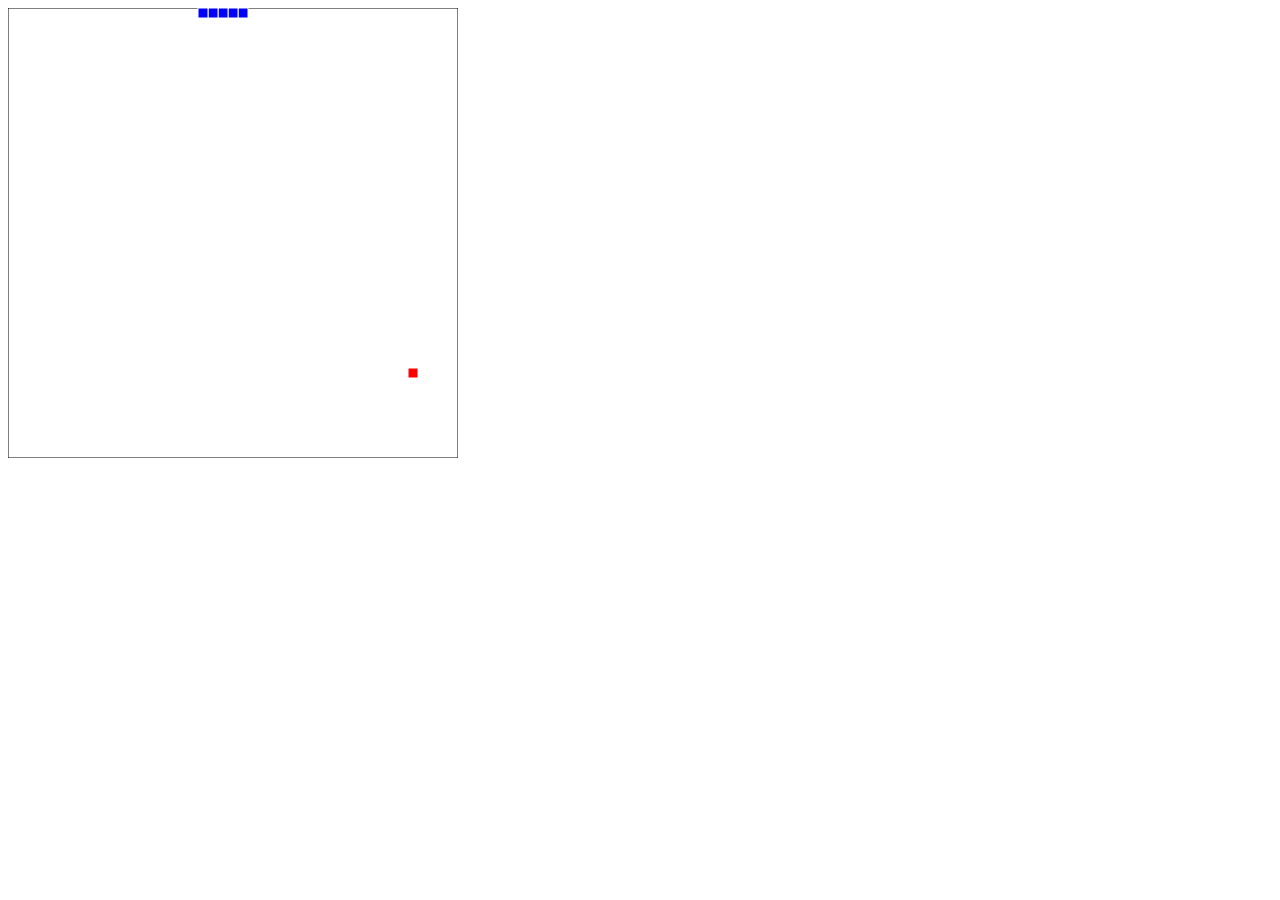
==== home.html @ d5e0c098 "changed to php to trick heroku" ====
<!DOCTYPE html>
<html lang="en">
<head>
  <link rel="stylesheet" type="text/css" href="style.css">
  <meta charset="UTF-8">
  <title>Snake</title>
</head>
<body>
  <canvas id="canvas" width="450" height="450"></canvas>
  <script src="https://ajax.googleapis.com/ajax/libs/jquery/2.1.3/jquery.min.js"></script>
  <script src='app.js'></script>
</body>
</html>
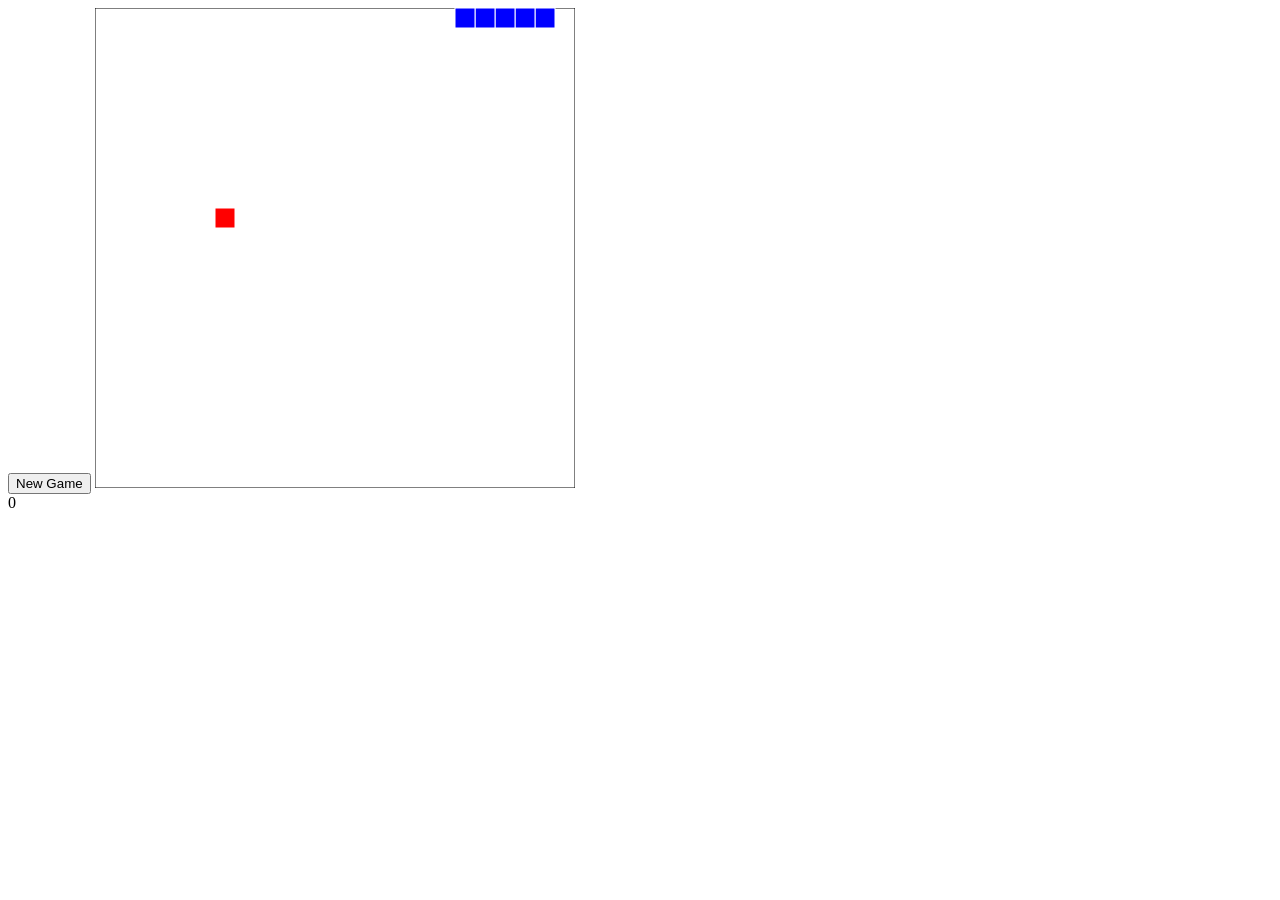
==== commit cdb16cae: "updated snake" ====
--- a/home.html
+++ b/home.html
@@ -6,8 +6,10 @@
   <title>Snake</title>
 </head>
 <body>
-  <canvas id="canvas" width="450" height="450"></canvas>
-  <script src="https://ajax.googleapis.com/ajax/libs/jquery/2.1.3/jquery.min.js"></script>
+  <button class="new">New Game</button>
+  <canvas id="canvas" width="480" height="480"></canvas>
+  <div class="score"></div>
+  <script src="jquery-2.1.3.js"></script>
   <script src='app.js'></script>
 </body>
 </html>
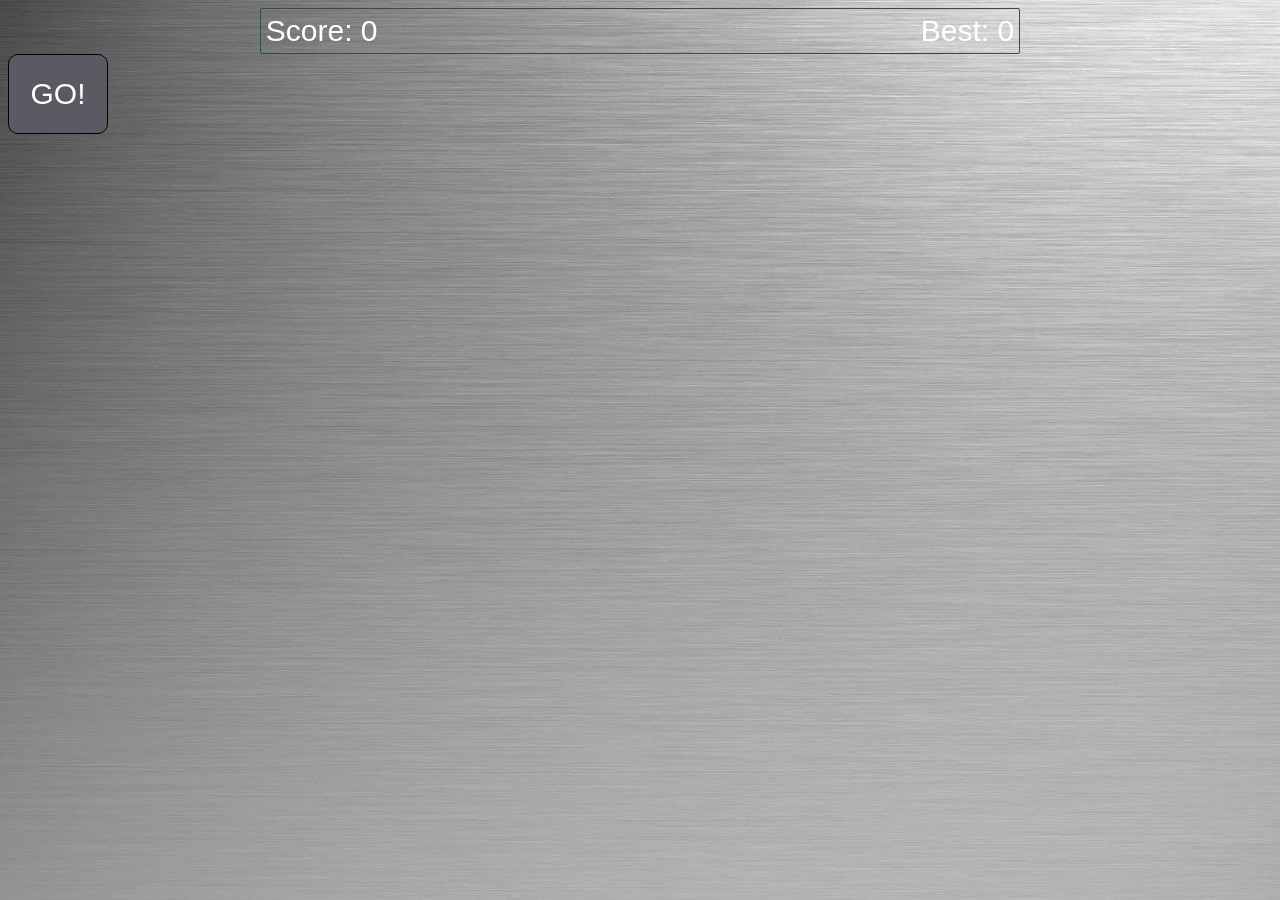
==== commit f05a625b: "added polish + scorekeeping" ====
--- a/home.html
+++ b/home.html
@@ -1,14 +1,22 @@
 <!DOCTYPE html>
 <html lang="en">
 <head>
+  <link href='http://fonts.googleapis.com/css?family=Lato:100,400' rel='stylesheet' type='text/css'>
   <link rel="stylesheet" type="text/css" href="style.css">
   <meta charset="UTF-8">
   <title>Snake</title>
 </head>
 <body>
-  <button class="new">New Game</button>
+  <div class="gameBar clearfix">
+    <div class="current">
+      Score: 0
+    </div>
+    <div class="best">
+      Best: 0
+    </div>
+  </div>
+  <button class="new">GO!</button>
   <canvas id="canvas" width="480" height="480"></canvas>
-  <div class="score"></div>
   <script src="jquery-2.1.3.js"></script>
   <script src='app.js'></script>
 </body>
--- a/style.css
+++ b/style.css
@@ -0,0 +1,57 @@
+html { 
+  background-image: url("grey.jpg");
+  background-size: 120% ;
+  font-family: 'Open Sans', sans-serif;
+}
+
+.new {
+  display: block; 
+  width: 100px; 
+  height: 80px; 
+  padding: 100 30 30 30; 
+  margin: 0 left;
+  background: #5A5B62;
+  border: 1px solid black;
+  border-radius: 10px;
+  font-size: 30px;
+  color: white;
+}
+.show {
+  box-shadow: inset 0px 0px 6px #fff;
+}
+
+.clearfix:after {
+  visibility: hidden;
+  display: block;
+  font-size: 0;
+  content: " ";
+  clear: both;
+  height: 0;
+  }
+
+  .gameBar {
+    width: 60%;
+    margin: 0 auto;
+    border: 1px solid #2f4f4f;
+    border-radius: 2px; 
+    color: white;
+    font-size: 30px;
+  }
+
+  .current {
+    float: left;
+    padding: 5px;
+  }
+
+  .best {
+    float: right;
+    padding: 5px;
+  }
+
+  #canvas {
+    padding-left: 0;
+    padding-right: 0;
+    margin-left: auto;
+    margin-right: auto;
+    display: block;
+  }
